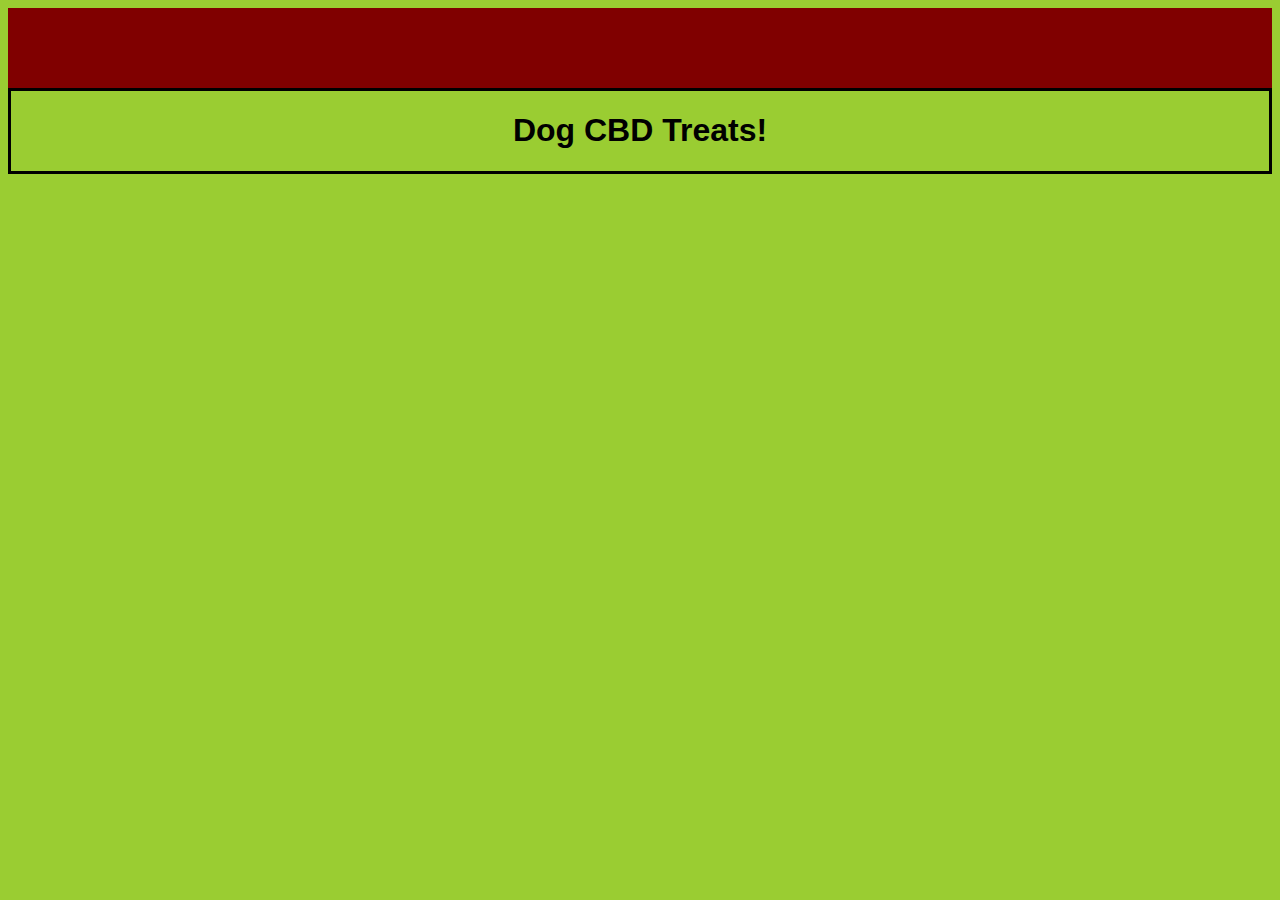
==== index.html @ 5fb3b075 "added javascript and message1 and notes" ====
<!DOCTYPE html>
<html lang="en">

<head>
    <meta charset="UTF-8">
    <meta http-equiv="X-UA-Compatible" content="IE=edge">
    <meta name="viewport" content="width=device-width, initial-scale=1.0">
    <link rel="stylesheet" type="text/css" href="index.css">
    <title>DogCbd</title>
</head>

<body>
    <div id="message1"></div>
    <header>
        <h1>Dog CBD Treats!</h1>
    </header>


    <script src="app.js"></script>
</body>

</html>
---- index.css ----
*{
    background-color: yellowgreen;
}

header{
    font-family: 'Lucida Sans', 'Lucida Sans Regular', 'Lucida Grande', 'Lucida Sans Unicode', Geneva, Verdana, sans-serif;
    text-align: center;
    cursor: alias;
    border: black solid; 
}

div#message1{
    background-color: maroon;
    height: 50px;
    padding: 15px 5px;
    text-align: center;
}

div.showme{
    display: block;
}

div.hideme{
    display: none;
}
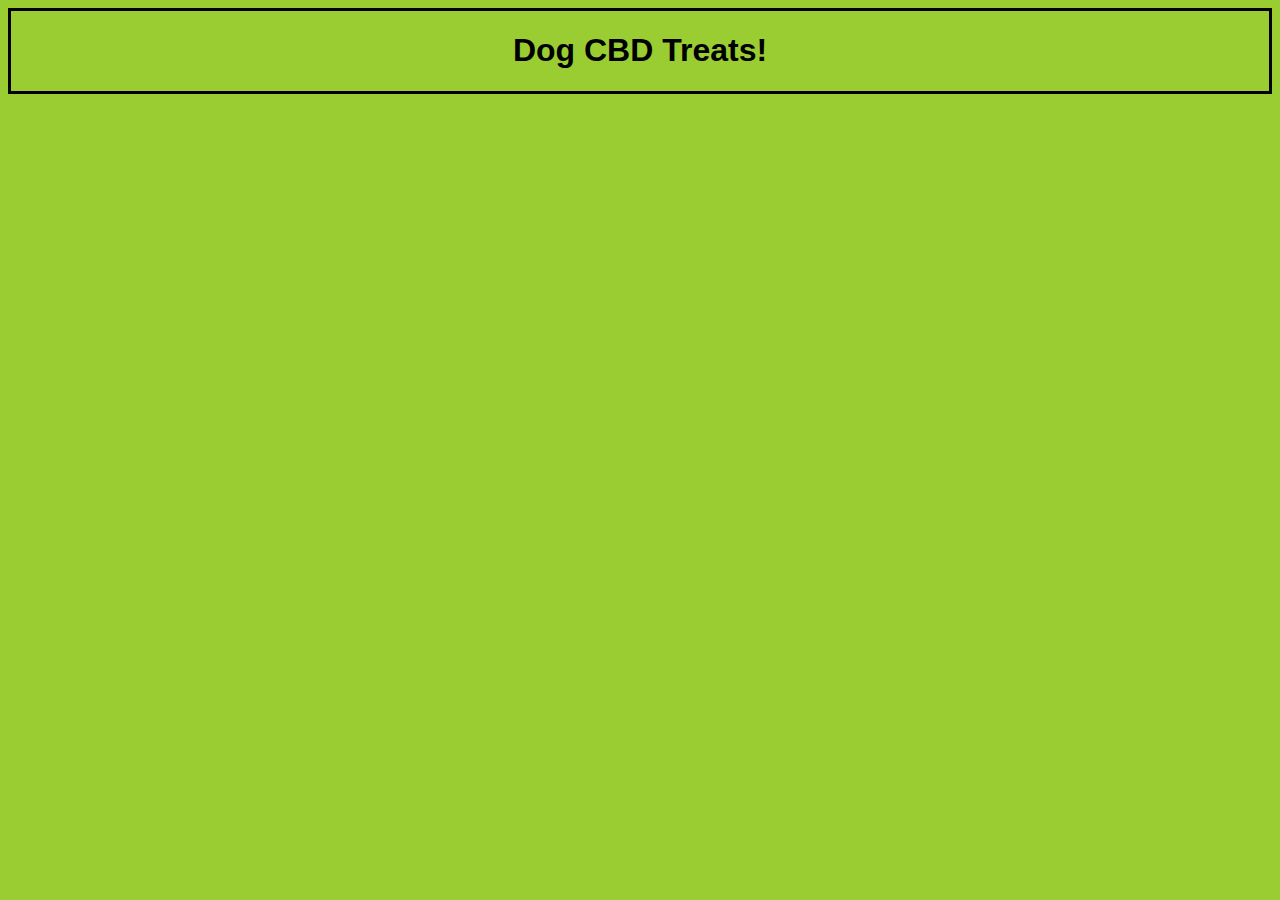
==== commit 7de8d1d0: "added grade" ====
--- a/index.html
+++ b/index.html
@@ -14,7 +14,7 @@
     <header>
         <h1>Dog CBD Treats!</h1>
     </header>
-
+<div id="grade"></div>
 
     <script src="app.js"></script>
 </body>
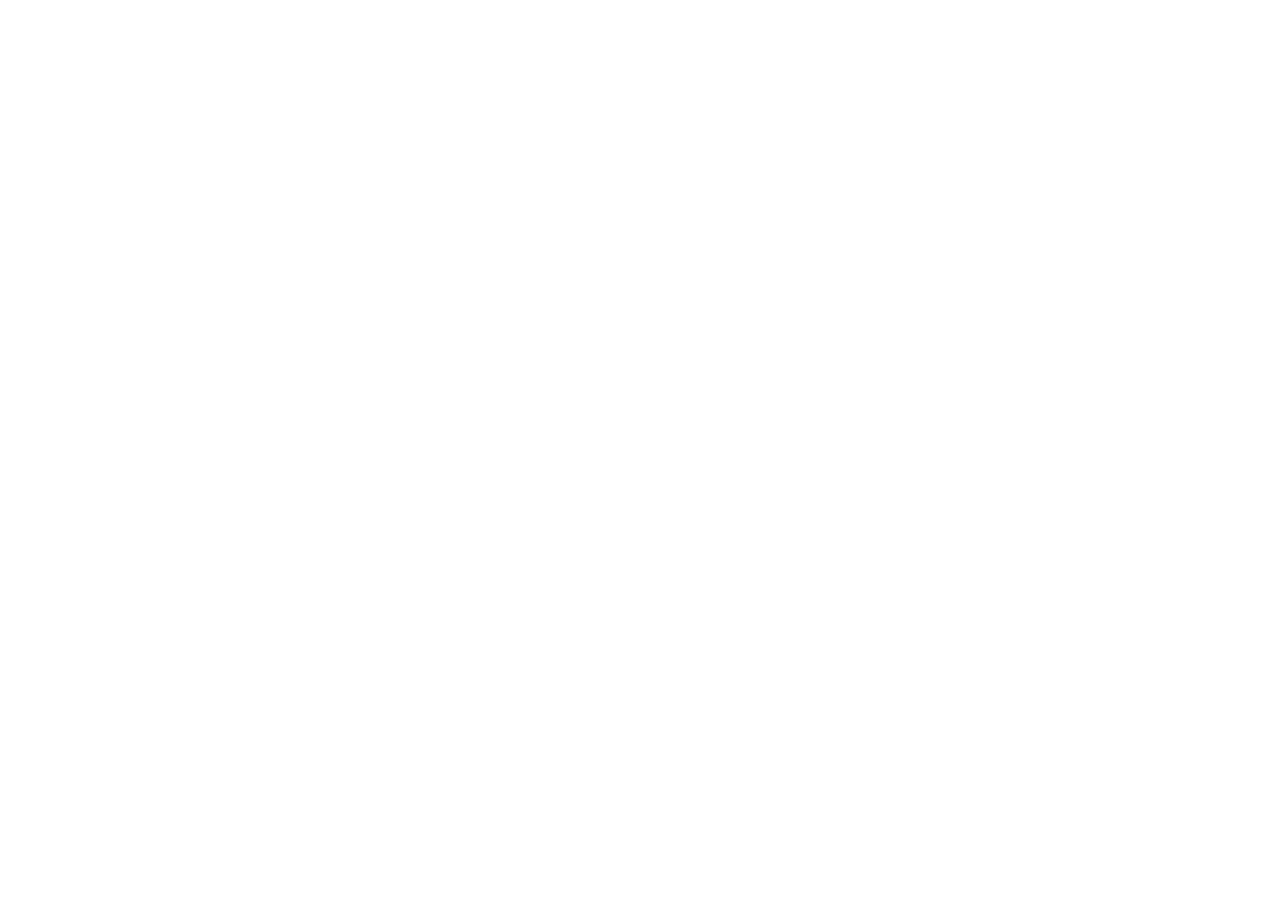
==== commit 4608d3cc: "added age verifry 18+" ====
--- a/index.html
+++ b/index.html
@@ -16,6 +16,7 @@
     </header>
 <div id="grade"></div>
 
+
     <script src="app.js"></script>
 </body>
 
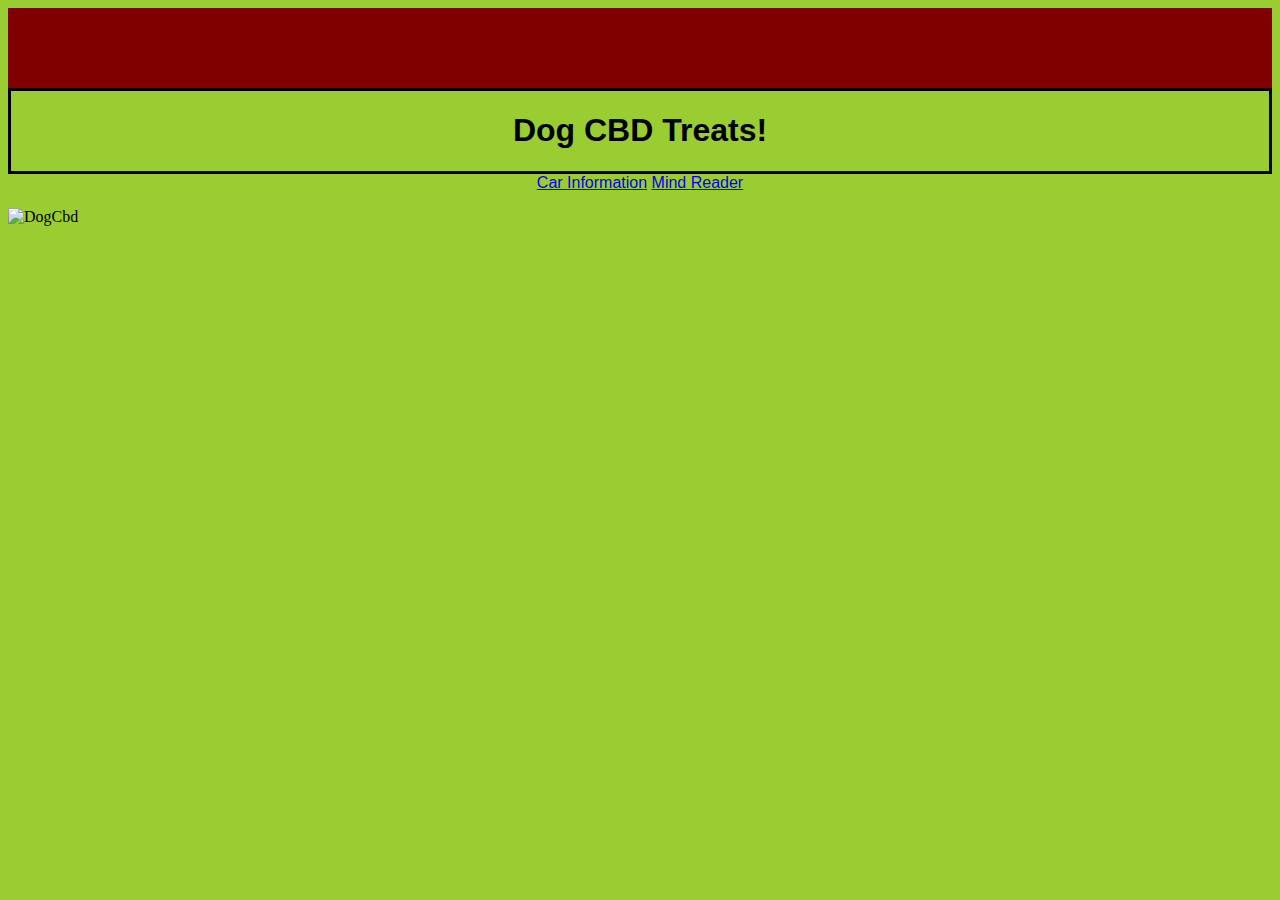
==== commit 90835f71: "added car info html and java" ====
--- a/index.html
+++ b/index.html
@@ -16,6 +16,22 @@
     </header>
 <div id="grade"></div>
 
+<nav>
+    <a href="car.html">Car Information</a>
+    <a href="donut.html">Mind Reader</a>
+</nav>
+
+<p id="demo"></p>
+<img src="https://assets.dmagstatic.com/wp-content/uploads/2020/11/CBD-Oil-for-Dogs-Featured-Image.jpg" alt="DogCbd" height="500" width="600" id="dog1">
+<h3 id="title"></h3>
+<h3 id="serving"></h3>
+<h3 id="ingredients"></h3>
+
+
+
+
+
+
 
     <script src="app.js"></script>
 </body>
--- a/index.css
+++ b/index.css
@@ -22,4 +22,13 @@
 
 div.hideme{
     display: none;
-}+}
+
+nav{
+    font-family: 'Lucida Sans', 'Lucida Sans Regular', 'Lucida Grande', 'Lucida Sans Unicode', Geneva, Verdana, sans-serif;
+    text-align:center ;
+}
+.dog1{
+    float: left;
+}
+
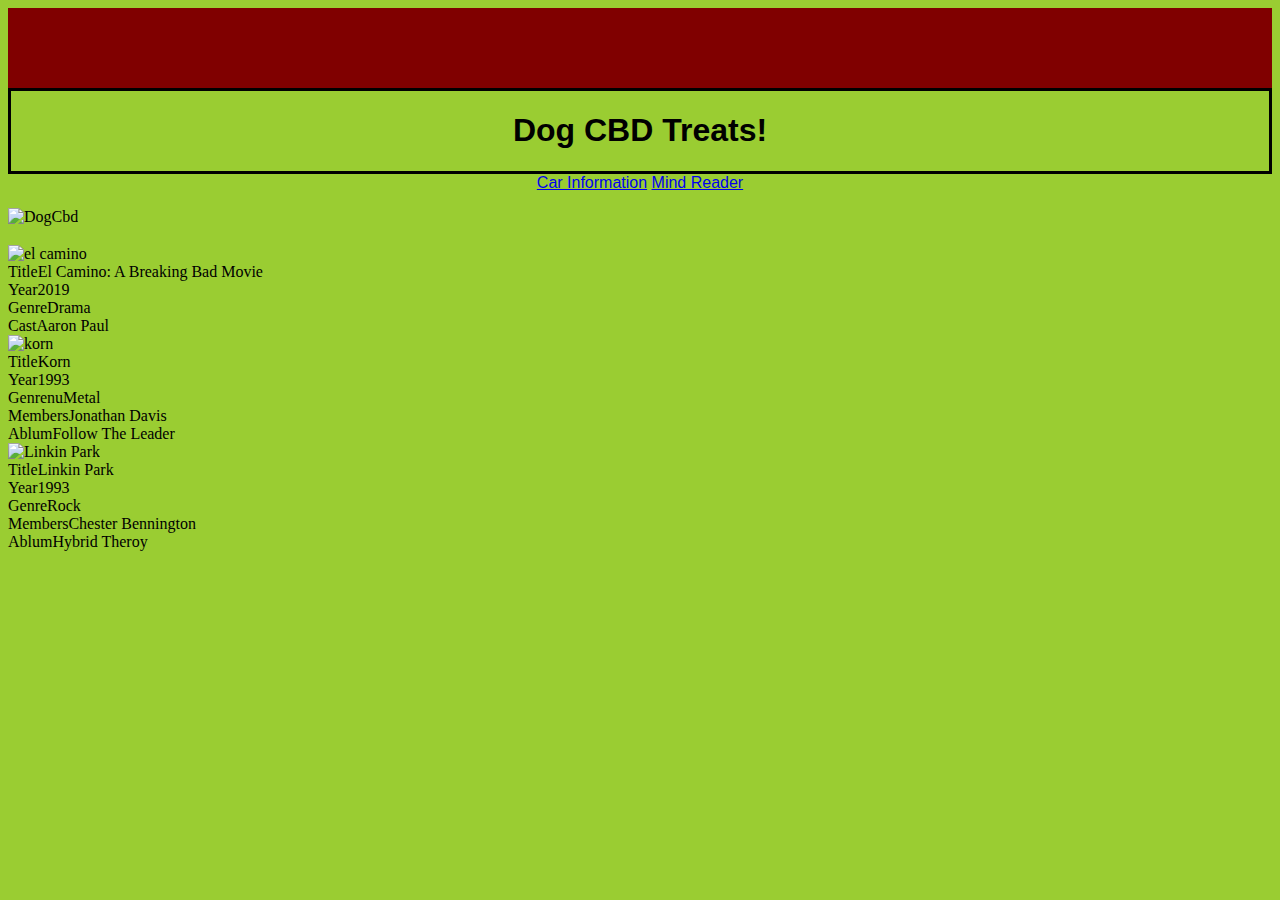
==== commit c4089957: "added new object functions" ====
--- a/index.html
+++ b/index.html
@@ -27,9 +27,14 @@
 <h3 id="serving"></h3>
 <h3 id="ingredients"></h3>
 
+<img src="https://m.media-amazon.com/images/M/MV5BNjk4MzVlM2UtZGM0ZC00M2M1LThkMWEtZjUyN2U2ZTc0NmM5XkEyXkFqcGdeQXVyOTAzMTc2MjA@._V1_.jpg" height="300" width="250" alt="el camino">
+<div id="movie1"></div>
 
-
-
+<div id="movie2"></div>
+<img src="https://hdwallpapers.cat/wallpaper/korn-follow-the-leader-band-cover-album-6ahD.jpg" width="250" height="300" alt="korn">
+<div id="korn"></div>
+<img src="https://encrypted-tbn0.gstatic.com/images?q=tbn:ANd9GcTJw46DDAETcZ_yjrTFd7eJw1IIsrMf38DfUg&usqp=CAU" width="250" height="300" alt="Linkin Park">
+<div id="linkinpark"></div>
 
 
 
